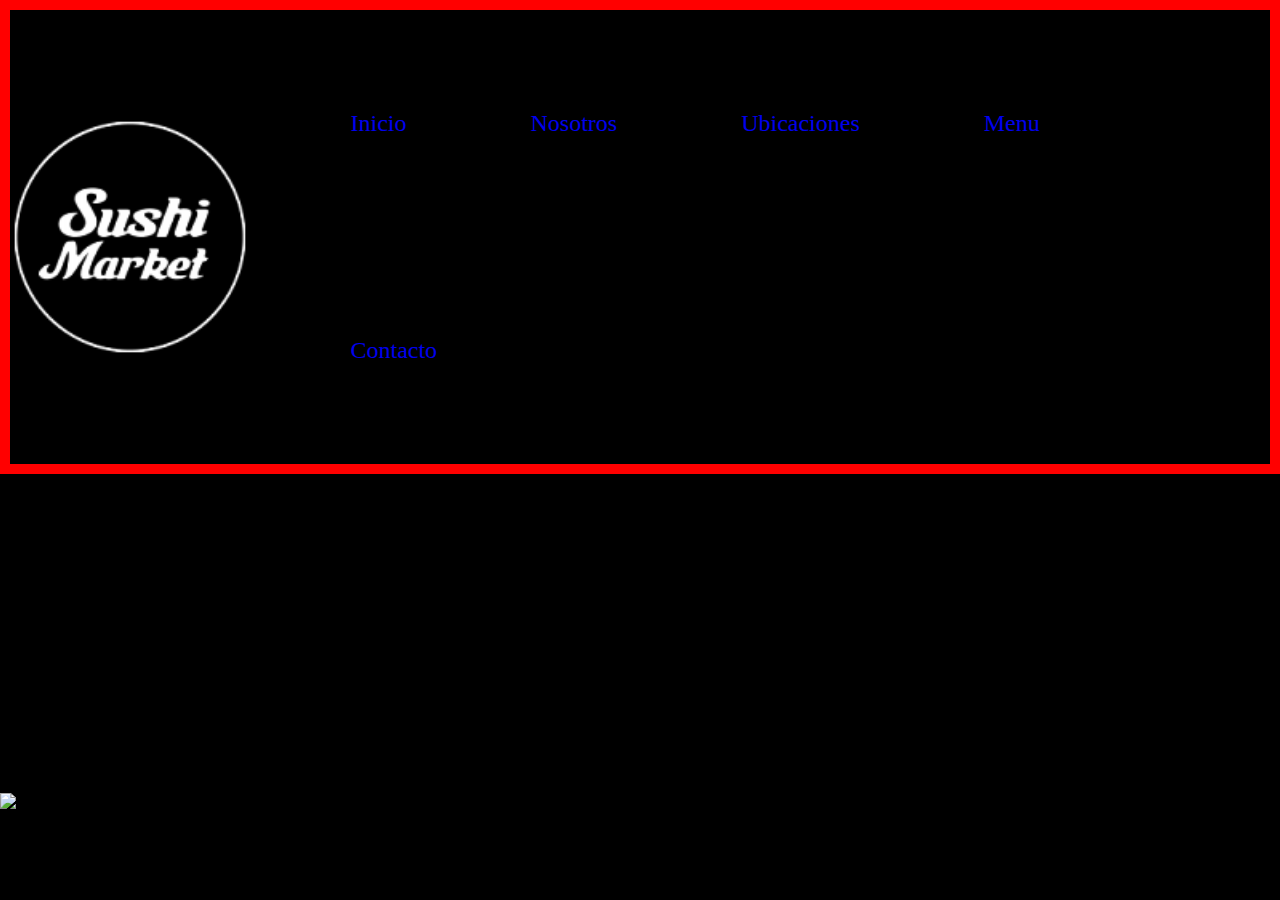
==== index.html @ 40934674 "pre-entrega-sinactualizar" ====
<!DOCTYPE html>
<html lang="en">
<head>
    <meta charset="UTF-8">
    <meta name="viewport" content="width=device-width, initial-scale=1.0">
    <title>Document</title>
    <link rel="stylesheet" href="estilo-css/style.css">
</head>
<body>
    <header>
        <img class="logo" src="img/descarga-removebg-preview.png" alt="logo de sushi market">
<nav>
<ul>
    <li> <a href="index.html">Inicio</a></li>
<li><a href="Nosotros.html">Nosotros</a></li>
<li><a href="ubicaciones.html">Ubicaciones</a></li>
<li><a href="menu.html">Menu</a></li>
<li><a href="contacto.html">Contacto</a></li>
 
</ul>

</nav>

    </header>
    <div>

        <iframe width="560" height="315" src="https://www.youtube.com/embed/UMtjBKEc6a0" title="YouTube video player" frameborder="0" allow="accelerometer; autoplay; clipboard-write; encrypted-media; gyroscope; picture-in-picture; web-share" allowfullscreen></iframe>
    <br>
    <img class="local" src="https://sushimarket.com.co/wp-content/uploads/2019/10/sushi-market-bucaramanga-1-1024x768.jpg" alt="imagen de local">
    </div>
</body>
</html>
---- estilo-css/style.css ----
* {
   margin: 0;
 }

 .logo {
   width: 250px;
   cursor: pointer;
 }

 header {
     display: flex; 
   justify-content: space-between;
   align-items: center;
   border: 10px red solid;

 }

 li {
   display: inline-block;
   padding: 100px 60px;
   font-size: 1.5rem;
 }

 a {
   text-decoration: none;
 }

 body {
   background-color: black;
 }

h1{font-size: 3rem;
color: red;
display: flex;
justify-content: center;
font-family: Cambria, Cochin, Georgia, Times, 'Times New Roman', serif;}
.contenedor{
  width: 800px;
  height: 200px;
  background-color: white;
  margin: 100px;
  border: 3px blue solid;
  font-family: Arial, Helvetica, sans-serif;
}
.baos{margin-left: 1000px ;
margin-bottom: 700px;
width: 200px
;}
.vision{color: black;
border: 2px solid red;
width: 800px;
height: 200px;
margin-top: 200px;
background-color: aqua;
padding: 5px;}
.tempurizado{
  margin-left: 900px;
width: 200px;
height: 200px;
}
.Locales{color: white;
border: 5px solid red;
width: 1200px; height: 1400px;
}
.local2{width: 150px;
height: 150px;
margin-left: 900px;}
.menus{
  color: wheat;
  width: 1200px;
  height: 1200px;
  margin: 10px;
  border: 8px solid red;
}
p{font-family: Arial, Helvetica, sans-serif;
}
.contacto{
  width: 1000px;
  height: 1000px;
  border: 5px solid red;
  color: wheat;
}
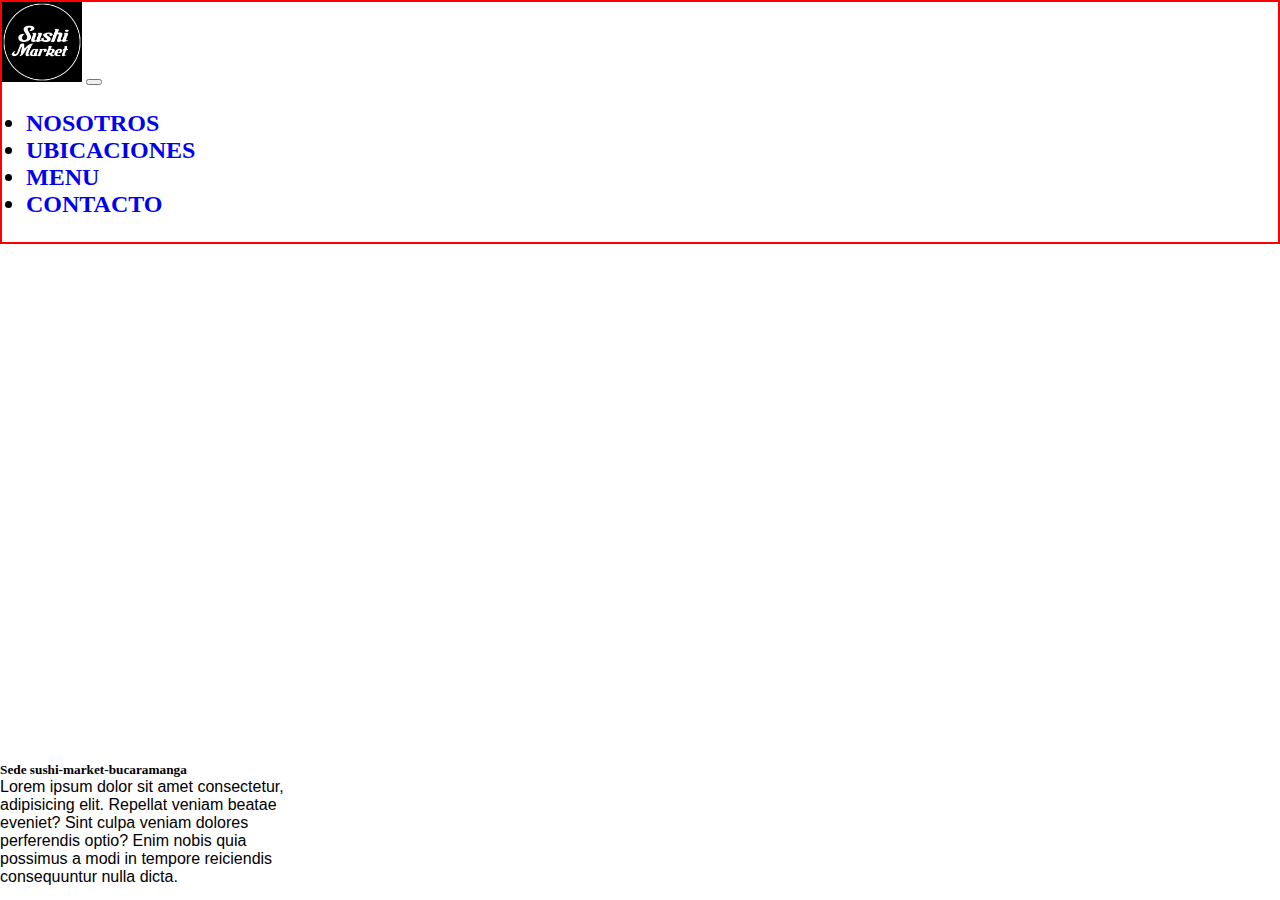
==== commit ce58bf64: "segundapreentrega" ====
--- a/index.html
+++ b/index.html
@@ -1,32 +1,63 @@
 <!DOCTYPE html>
 <html lang="en">
+
 <head>
-    <meta charset="UTF-8">
-    <meta name="viewport" content="width=device-width, initial-scale=1.0">
-    <title>Document</title>
-    <link rel="stylesheet" href="estilo-css/style.css">
+  <meta charset="UTF-8">
+  <meta name="viewport" content="width=device-width, initial-scale=1.0">
+  <title>Sushi market</title>
+  <link href="https://cdn.jsdelivr.net/npm/bootstrap@5.3.1/dist/css/bootstrap.min.css" rel="stylesheet"
+    integrity="sha384-4bw+/aepP/YC94hEpVNVgiZdgIC5+VKNBQNGCHeKRQN+PtmoHDEXuppvnDJzQIu9" crossorigin="anonymous">
+  <link rel="stylesheet" href="estilo-css/style.css">
 </head>
+
 <body>
-    <header>
-        <img class="logo" src="img/descarga-removebg-preview.png" alt="logo de sushi market">
-<nav>
-<ul>
-    <li> <a href="index.html">Inicio</a></li>
-<li><a href="Nosotros.html">Nosotros</a></li>
-<li><a href="ubicaciones.html">Ubicaciones</a></li>
-<li><a href="menu.html">Menu</a></li>
-<li><a href="contacto.html">Contacto</a></li>
- 
-</ul>
+  <header class="navbar navbar-expand-lg navbar bg-black ">
+    <div class="container-fluid">
+      <a class="navbar-brand" href="index.html">
+        <img class="logo" src="img/descarga-removebg-preview.png" alt="logo">
+      </a>
+      <button class="navbar-toggler" type="button" data-bs-toggle="collapse" data-bs-target="#navbarNav"
+        aria-controls="navbarNav" aria-expanded="false" aria-label="Toggle navigation">
+        <span class="navbar-toggler-icon"></span>
+      </button>
+      <nav class="collapse navbar-collapse" id="navbarNav">
+        <ul class="navbar-nav fuentes">
+          <li class="nav-item">
+            <a class="nav-link text-white" aria-current="page" href="Nosotros.html">Nosotros</a>
+          </li>
+          <li class="nav-item">
+            <a class="nav-link text-white" href="ubicaciones.html">Ubicaciones</a>
+          </li>
+          <li class="nav-item">
+            <a class="nav-link text-white" href="menu.html">Menu</a>
+          </li>
+          <li class="nav-item">
+            <a class="nav-link text-white" href="contacto.html">Contacto</a>
+          </li>
+        </ul>
+      </nav>
+    </div>
+  </header>
+  <div>
+  </div>
+  <div class="ratio ratio-16x9">
+    <iframe width="560" height="315" src="https://www.youtube.com/embed/UMtjBKEc6a0" title="YouTube video player"
+      frameborder="0"
+      allow="accelerometer; autoplay; clipboard-write; encrypted-media; gyroscope; picture-in-picture; web-share"
+      allowfullscreen></iframe>
+  </div>
+    <div class="card carta" style="width: 18rem;">
+      <img src="https://sushimarket.com.co/wp-content/uploads/2019/10/sushi-market-bucaramanga-1-1024x768.jpg" class="card-img-top" alt="">
+      <div class="card-body">
+        <h5 class="card-title">Sede sushi-market-bucaramanga</h5>
+        <p class="card-text">Lorem ipsum dolor sit amet consectetur, adipisicing elit. Repellat veniam beatae eveniet? Sint culpa veniam dolores perferendis optio? Enim nobis quia possimus a modi in tempore reiciendis consequuntur nulla dicta.</p>
+        
+      </div>
+    </div>
 
-</nav>
+  <script src="https://cdn.jsdelivr.net/npm/bootstrap@5.3.1/dist/js/bootstrap.bundle.min.js"
+    integrity="sha384-HwwvtgBNo3bZJJLYd8oVXjrBZt8cqVSpeBNS5n7C8IVInixGAoxmnlMuBnhbgrkm"
+    crossorigin="anonymous"></script>
+</body>
 
-    </header>
-    <div>
-
-        <iframe width="560" height="315" src="https://www.youtube.com/embed/UMtjBKEc6a0" title="YouTube video player" frameborder="0" allow="accelerometer; autoplay; clipboard-write; encrypted-media; gyroscope; picture-in-picture; web-share" allowfullscreen></iframe>
-    <br>
-    <img class="local" src="https://sushimarket.com.co/wp-content/uploads/2019/10/sushi-market-bucaramanga-1-1024x768.jpg" alt="imagen de local">
-    </div>
-</body>
 </html>--- a/estilo-css/style.css
+++ b/estilo-css/style.css
@@ -3,31 +3,40 @@
  }
 
  .logo {
-   width: 250px;
+   width: 5rem;
+   height: 5rem;
    cursor: pointer;
+   background-color: black;
  }
 
  header {
      display: flex; 
-   justify-content: space-between;
+   justify-content: start;
    align-items: center;
-   border: 10px red solid;
+   border: 2.5px red solid;
+   background-color: white ;
+  
 
+ 
+ }
+.fuentes{
+font-size: 1.5rem;
+font-family: 'Times New Roman', Times, serif;
+padding: 1.5rem;
+text-transform: uppercase;
+font-weight: bold;
+}
+ .fuentes li a:hover{
+  background-color: red;
+  color: antiquewhite;
  }
 
- li {
-   display: inline-block;
-   padding: 100px 60px;
-   font-size: 1.5rem;
- }
 
  a {
    text-decoration: none;
  }
 
- body {
-   background-color: black;
- }
+
 
 h1{font-size: 3rem;
 color: red;
@@ -73,10 +82,17 @@
   border: 8px solid red;
 }
 p{font-family: Arial, Helvetica, sans-serif;
+  color: black;
 }
 .contacto{
   width: 1000px;
   height: 1000px;
   border: 5px solid red;
   color: wheat;
-}+}
+iframe{
+  width: 500px;
+  height: 500px;
+  display: flex;
+  justify-content: center;
+}
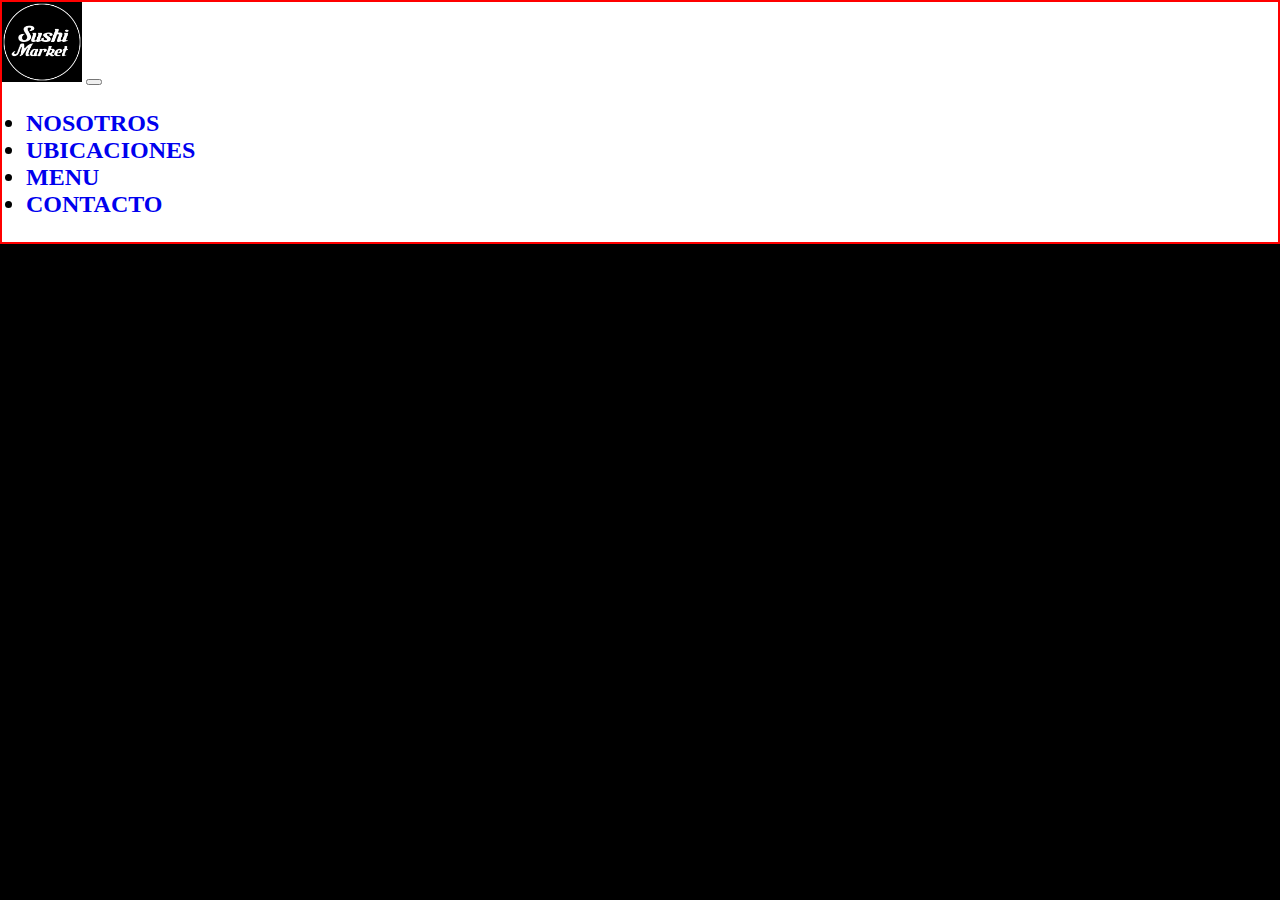
==== commit 709334ff: "segundapreentregafinal" ====
--- a/index.html
+++ b/index.html
@@ -7,10 +7,10 @@
   <title>Sushi market</title>
   <link href="https://cdn.jsdelivr.net/npm/bootstrap@5.3.1/dist/css/bootstrap.min.css" rel="stylesheet"
     integrity="sha384-4bw+/aepP/YC94hEpVNVgiZdgIC5+VKNBQNGCHeKRQN+PtmoHDEXuppvnDJzQIu9" crossorigin="anonymous">
-  <link rel="stylesheet" href="estilo-css/style.css">
+<link rel="stylesheet" href="estilo-css/style.css">
 </head>
 
-<body>
+<body class="index">
   <header class="navbar navbar-expand-lg navbar bg-black ">
     <div class="container-fluid">
       <a class="navbar-brand" href="index.html">
@@ -40,13 +40,14 @@
   </header>
   <div>
   </div>
-  <div class="ratio ratio-16x9">
-    <iframe width="560" height="315" src="https://www.youtube.com/embed/UMtjBKEc6a0" title="YouTube video player"
+  <div class="ratio ratio-21x9 mb-3 video">
+    <iframe class="video mx-auto" width="560" height="315" src="https://www.youtube.com/embed/UMtjBKEc6a0" title="YouTube video player"
       frameborder="0"
       allow="accelerometer; autoplay; clipboard-write; encrypted-media; gyroscope; picture-in-picture; web-share"
       allowfullscreen></iframe>
   </div>
-    <div class="card carta" style="width: 18rem;">
+
+    <div class="card mx-auto" style="width: 20rem;">
       <img src="https://sushimarket.com.co/wp-content/uploads/2019/10/sushi-market-bucaramanga-1-1024x768.jpg" class="card-img-top" alt="">
       <div class="card-body">
         <h5 class="card-title">Sede sushi-market-bucaramanga</h5>
--- a/estilo-css/style.css
+++ b/estilo-css/style.css
@@ -51,22 +51,11 @@
   border: 3px blue solid;
   font-family: Arial, Helvetica, sans-serif;
 }
-.baos{margin-left: 1000px ;
-margin-bottom: 700px;
-width: 200px
-;}
-.vision{color: black;
-border: 2px solid red;
-width: 800px;
-height: 200px;
-margin-top: 200px;
-background-color: aqua;
-padding: 5px;}
-.tempurizado{
-  margin-left: 900px;
-width: 200px;
-height: 200px;
+
+.historia{
+  padding: 10px 10px;
 }
+
 .Locales{color: white;
 border: 5px solid red;
 width: 1200px; height: 1400px;
@@ -75,11 +64,8 @@
 height: 150px;
 margin-left: 900px;}
 .menus{
-  color: wheat;
-  width: 1200px;
-  height: 1200px;
-  margin: 10px;
-  border: 8px solid red;
+  display: grid
+  -ms-inline-grid
 }
 p{font-family: Arial, Helvetica, sans-serif;
   color: black;
@@ -90,9 +76,30 @@
   border: 5px solid red;
   color: wheat;
 }
-iframe{
-  width: 500px;
-  height: 500px;
-  display: flex;
-  justify-content: center;
+
+
+.index{
+  background-color: black;
 }
+.carta{
+  border-radius: 1rem red solid;}
+  .video{
+    padding: 30px;
+  }
+  .carta{
+    padding: 100px;
+    color: aliceblue;
+    background-color: black;
+    border: 2px red solid;
+  }
+  .productos{
+    padding: 10px 10px;
+    margin-bottom: 10px;
+  }
+  .mision{
+    padding: 10px 10px;
+    margin-top: 20px; ;
+  }
+  .vision{
+    border: 2px white solid;
+  }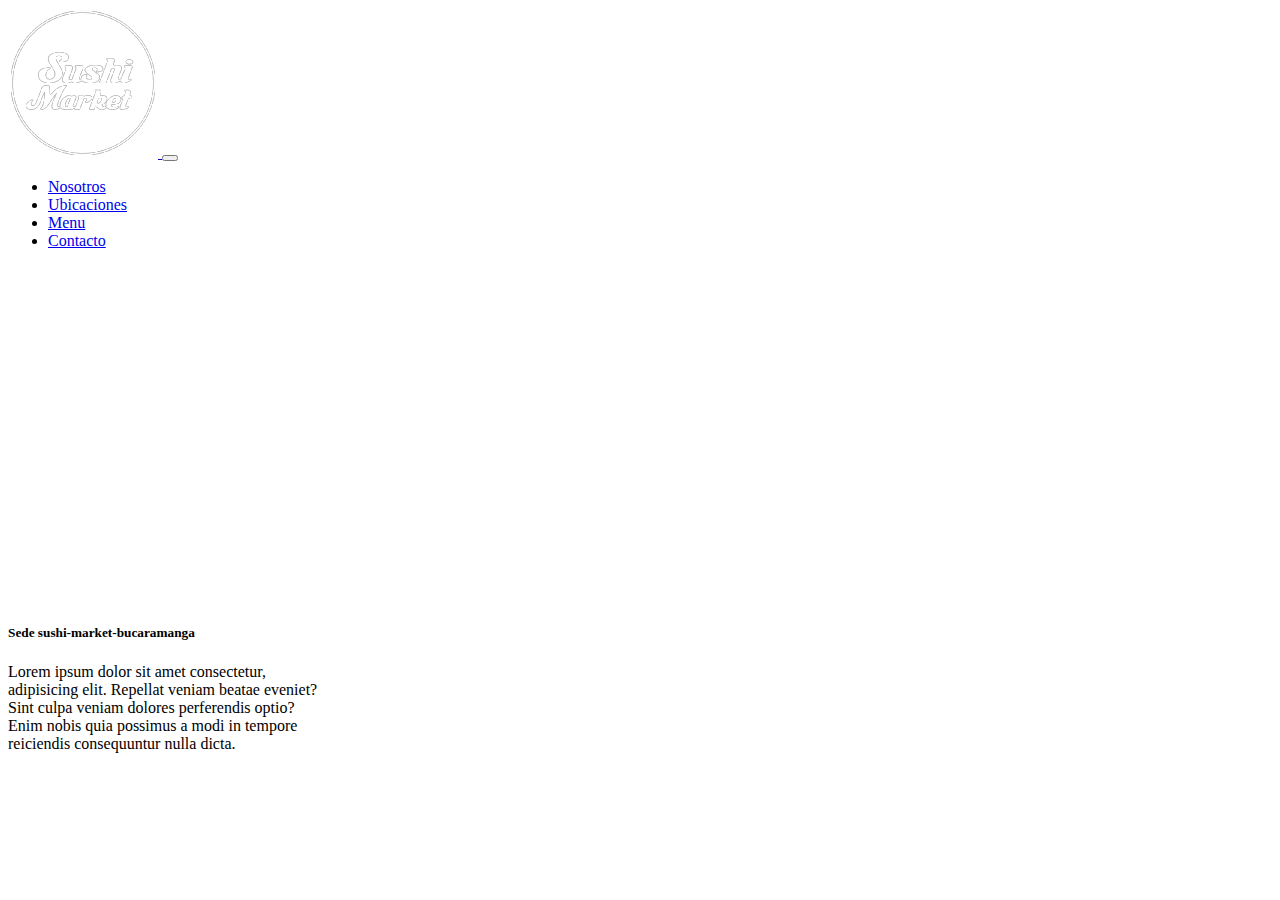
==== commit 21a97a22: "preentrega3scss" ====
--- a/index.html
+++ b/index.html
@@ -7,7 +7,7 @@
   <title>Sushi market</title>
   <link href="https://cdn.jsdelivr.net/npm/bootstrap@5.3.1/dist/css/bootstrap.min.css" rel="stylesheet"
     integrity="sha384-4bw+/aepP/YC94hEpVNVgiZdgIC5+VKNBQNGCHeKRQN+PtmoHDEXuppvnDJzQIu9" crossorigin="anonymous">
-<link rel="stylesheet" href="estilo-css/style.css">
+    <link rel="stylesheet" href="css/estilo.css">
 </head>
 
 <body class="index">
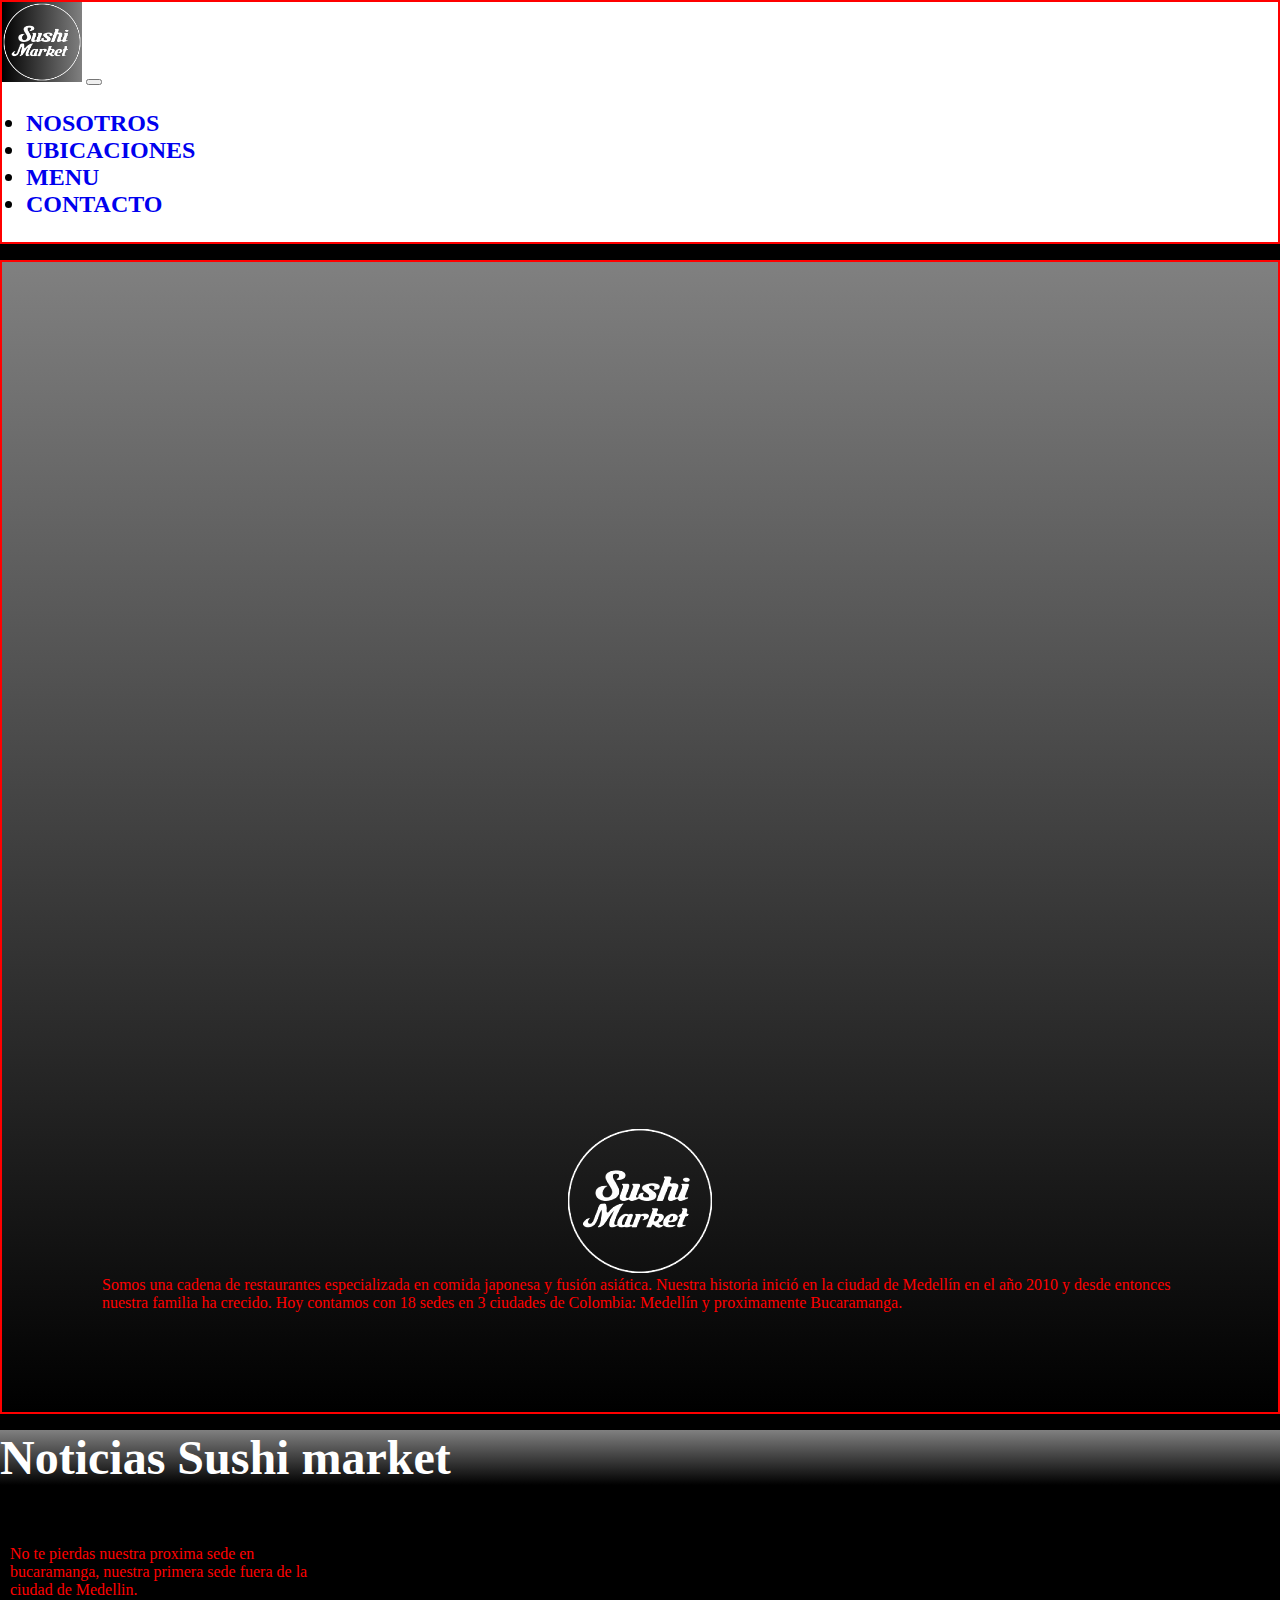
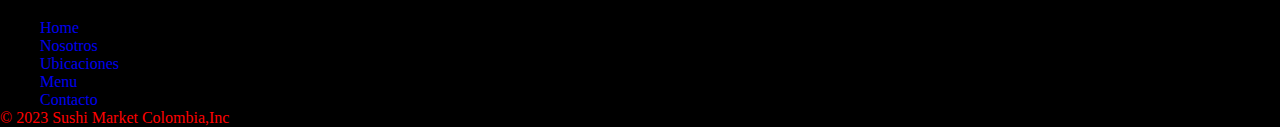
==== commit a4bbbeab: "proyecto-terminado" ====
--- a/index.html
+++ b/index.html
@@ -4,14 +4,16 @@
 <head>
   <meta charset="UTF-8">
   <meta name="viewport" content="width=device-width, initial-scale=1.0">
+  <meta name="description"
+    content="sushi-market-medellin, variedad de comida asiática de calidad catalogada como la mejor de la ciudad">
   <title>Sushi market</title>
   <link href="https://cdn.jsdelivr.net/npm/bootstrap@5.3.1/dist/css/bootstrap.min.css" rel="stylesheet"
     integrity="sha384-4bw+/aepP/YC94hEpVNVgiZdgIC5+VKNBQNGCHeKRQN+PtmoHDEXuppvnDJzQIu9" crossorigin="anonymous">
-    <link rel="stylesheet" href="css/estilo.css">
+  <link rel="stylesheet" href="css/estilo.css">
 </head>
 
 <body class="index">
-  <header class="navbar navbar-expand-lg navbar bg-black ">
+  <header class="navbar navbar-expand-lg navbar bg-black">
     <div class="container-fluid">
       <a class="navbar-brand" href="index.html">
         <img class="logo" src="img/descarga-removebg-preview.png" alt="logo">
@@ -23,7 +25,7 @@
       <nav class="collapse navbar-collapse" id="navbarNav">
         <ul class="navbar-nav fuentes">
           <li class="nav-item">
-            <a class="nav-link text-white" aria-current="page" href="Nosotros.html">Nosotros</a>
+            <a class="nav-link text-white" aria-current="page" href="nosotros.html">Nosotros</a>
           </li>
           <li class="nav-item">
             <a class="nav-link text-white" href="ubicaciones.html">Ubicaciones</a>
@@ -38,24 +40,53 @@
       </nav>
     </div>
   </header>
+  <div class="container col-xxl-8 px-4 py-5 carta caja2">
+    <div class="row flex-lg-row-reverse align-items-center g-5 py-5">
+      <div class="col-10 col-sm-8 col-lg-6">
+        <div class="ratio ratio-1x1 mb-3 video">
+          <iframe class="video mx-auto" width="560" height="600" src="https://www.youtube.com/embed/UMtjBKEc6a0"
+            title="YouTube video player" frameborder="0"
+            allow="accelerometer; autoplay; clipboard-write; encrypted-media; gyroscope; picture-in-picture; web-share"
+            allowfullscreen></iframe>
+        </div>
+      </div>
+      <div class="col-lg-6">
+        <h1 class="display-5 fw-bold text-body-emphasis lh-1 mb-3"><img src="./img/descarga-removebg-preview.png" alt=""></h1>
+        <p class="lead text-white">Somos una cadena de restaurantes especializada en comida japonesa y fusión asiática. Nuestra historia inició en la ciudad de Medellín en el año 2010 y desde entonces nuestra familia ha crecido. Hoy contamos con 18 sedes en 3 ciudades de Colombia: Medellín y proximamente Bucaramanga.</p>
+        <div class="d-grid gap-2 d-md-flex justify-content-md-start">
+          
+        </div>
+      </div>
+    </div>
+  </div>
   <div>
   </div>
-  <div class="ratio ratio-21x9 mb-3 video">
-    <iframe class="video mx-auto" width="560" height="315" src="https://www.youtube.com/embed/UMtjBKEc6a0" title="YouTube video player"
-      frameborder="0"
-      allow="accelerometer; autoplay; clipboard-write; encrypted-media; gyroscope; picture-in-picture; web-share"
-      allowfullscreen></iframe>
+ <h4 class="text-center"> Noticias Sushi market</h4>
+
+  <div class="card mx-auto carta2" style="width: 20rem;">
+    <img src="https://sushimarket.com.co/wp-content/uploads/2019/10/sushi-market-bucaramanga-1-1024x768.jpg"
+      class="card-img-top" alt="">
+    <div class="card-body">
+      <h5 class="card-title">Sede sushi-market-bucaramanga</h5>
+      <p class="card-text"> No te pierdas nuestra proxima sede en bucaramanga, nuestra primera sede fuera de la ciudad
+        de Medellin.</p>
+
+    </div>
   </div>
-
-    <div class="card mx-auto" style="width: 20rem;">
-      <img src="https://sushimarket.com.co/wp-content/uploads/2019/10/sushi-market-bucaramanga-1-1024x768.jpg" class="card-img-top" alt="">
-      <div class="card-body">
-        <h5 class="card-title">Sede sushi-market-bucaramanga</h5>
-        <p class="card-text">Lorem ipsum dolor sit amet consectetur, adipisicing elit. Repellat veniam beatae eveniet? Sint culpa veniam dolores perferendis optio? Enim nobis quia possimus a modi in tempore reiciendis consequuntur nulla dicta.</p>
-        
-      </div>
+  <footer>
+    <div class="container">
+      <footer class="py-3 my-4">
+        <ul class="nav justify-content-center border-bottom pb-3 mb-3">
+          <li class="nav-item"><a href="index.html" class="nav-link px-2 text-white">Home</a></li>
+          <li class="nav-item"><a href="nosotros.html" class="nav-link px-2 text-white">Nosotros</a></li>
+          <li class="nav-item"><a href="ubicaciones.html" class="nav-link px-2 text-white">Ubicaciones</a></li>
+          <li class="nav-item"><a href="menu.html" class="nav-link px-2 text-white">Menu</a></li>
+          <li class="nav-item"><a href="contacto.html" class="nav-link px-2 text-white">Contacto</a></li>
+        </ul>
+        <p class="text-center text-body-secondary">© 2023 Sushi Market Colombia,Inc</p>
+      </footer>
     </div>
-
+  </footer>
   <script src="https://cdn.jsdelivr.net/npm/bootstrap@5.3.1/dist/js/bootstrap.bundle.min.js"
     integrity="sha384-HwwvtgBNo3bZJJLYd8oVXjrBZt8cqVSpeBNS5n7C8IVInixGAoxmnlMuBnhbgrkm"
     crossorigin="anonymous"></script>
--- a/css/estilo.css
+++ b/css/estilo.css
@@ -0,0 +1,150 @@
+header {
+  display: flex;
+  justify-content: start;
+  align-items: center;
+  border: 2.5px red solid;
+  background-color: white;
+}
+header .logo {
+  width: 5rem;
+  height: 5rem;
+  cursor: pointer;
+  background: linear-gradient(to right, black, gray);
+}
+header li a:hover {
+  background-color: red;
+  color: antiquewhite;
+}
+
+* {
+  margin: 0;
+}
+
+.fuentes {
+  font-size: 1.5rem;
+  font-family: "Times New Roman", Times, serif;
+  padding: 1.5rem;
+  text-transform: uppercase;
+  font-weight: bold;
+}
+
+a {
+  text-decoration: none;
+}
+
+h1 {
+  font-size: 3rem;
+  color: red;
+  display: flex;
+  justify-content: center;
+  font-family: Cambria, Cochin, Georgia, Times, "Times New Roman", serif;
+}
+
+.contenedor {
+  width: 800px;
+  height: 200px;
+  background-color: white;
+  margin: 100px;
+  border: 3px blue solid;
+  font-family: Arial, Helvetica, sans-serif;
+}
+
+.historia {
+  padding: 10px 10px;
+}
+
+.locales1 {
+  color: white;
+  border: 5px solid red;
+  width: 1200px;
+  height: 1700px;
+}
+
+.menus {
+  margin: 50px 50px;
+  padding: 10px 10px;
+}
+
+p {
+  font-size: 1rem;
+  font-family: "Times New Roman", Times, serif;
+  color: red;
+}
+
+.contacto {
+  width: 1000px;
+  height: 1000px;
+  border: 5px solid red;
+  color: wheat;
+}
+
+.index {
+  background-color: black;
+}
+
+.carta {
+  border-radius: 1rem red solid;
+  margin-top: 1rem;
+}
+
+.card {
+  padding: 10px;
+  margin-bottom: 10px;
+}
+
+.video {
+  padding: 40px;
+}
+
+.carta {
+  padding: 100px;
+  color: aliceblue;
+  background-color: black;
+  border: 2px red solid;
+}
+
+.productos {
+  margin-left: 2px;
+  margin-right: 2px;
+}
+
+.mision {
+  padding: 10px 10px;
+  margin-top: 20px;
+}
+
+.vision {
+  border: 2px white solid;
+  background: radial-gradient(circular, red, black);
+}
+
+.locales {
+  width: 200px;
+  height: 200px;
+}
+
+.carta2 {
+  margin-top: 1rem;
+}
+
+h3 {
+  background: linear-gradient(white, red);
+}
+
+.footer {
+  background-color: black;
+}
+
+.caja2 {
+  background: linear-gradient(gray, black);
+}
+
+h4 {
+  background: linear-gradient(gray, black);
+  color: white;
+  font-size: 3rem;
+  margin-top: 1rem;
+  margin-bottom: 1rem;
+}
+
+/*# sourceMappingURL=estilo.css.map */
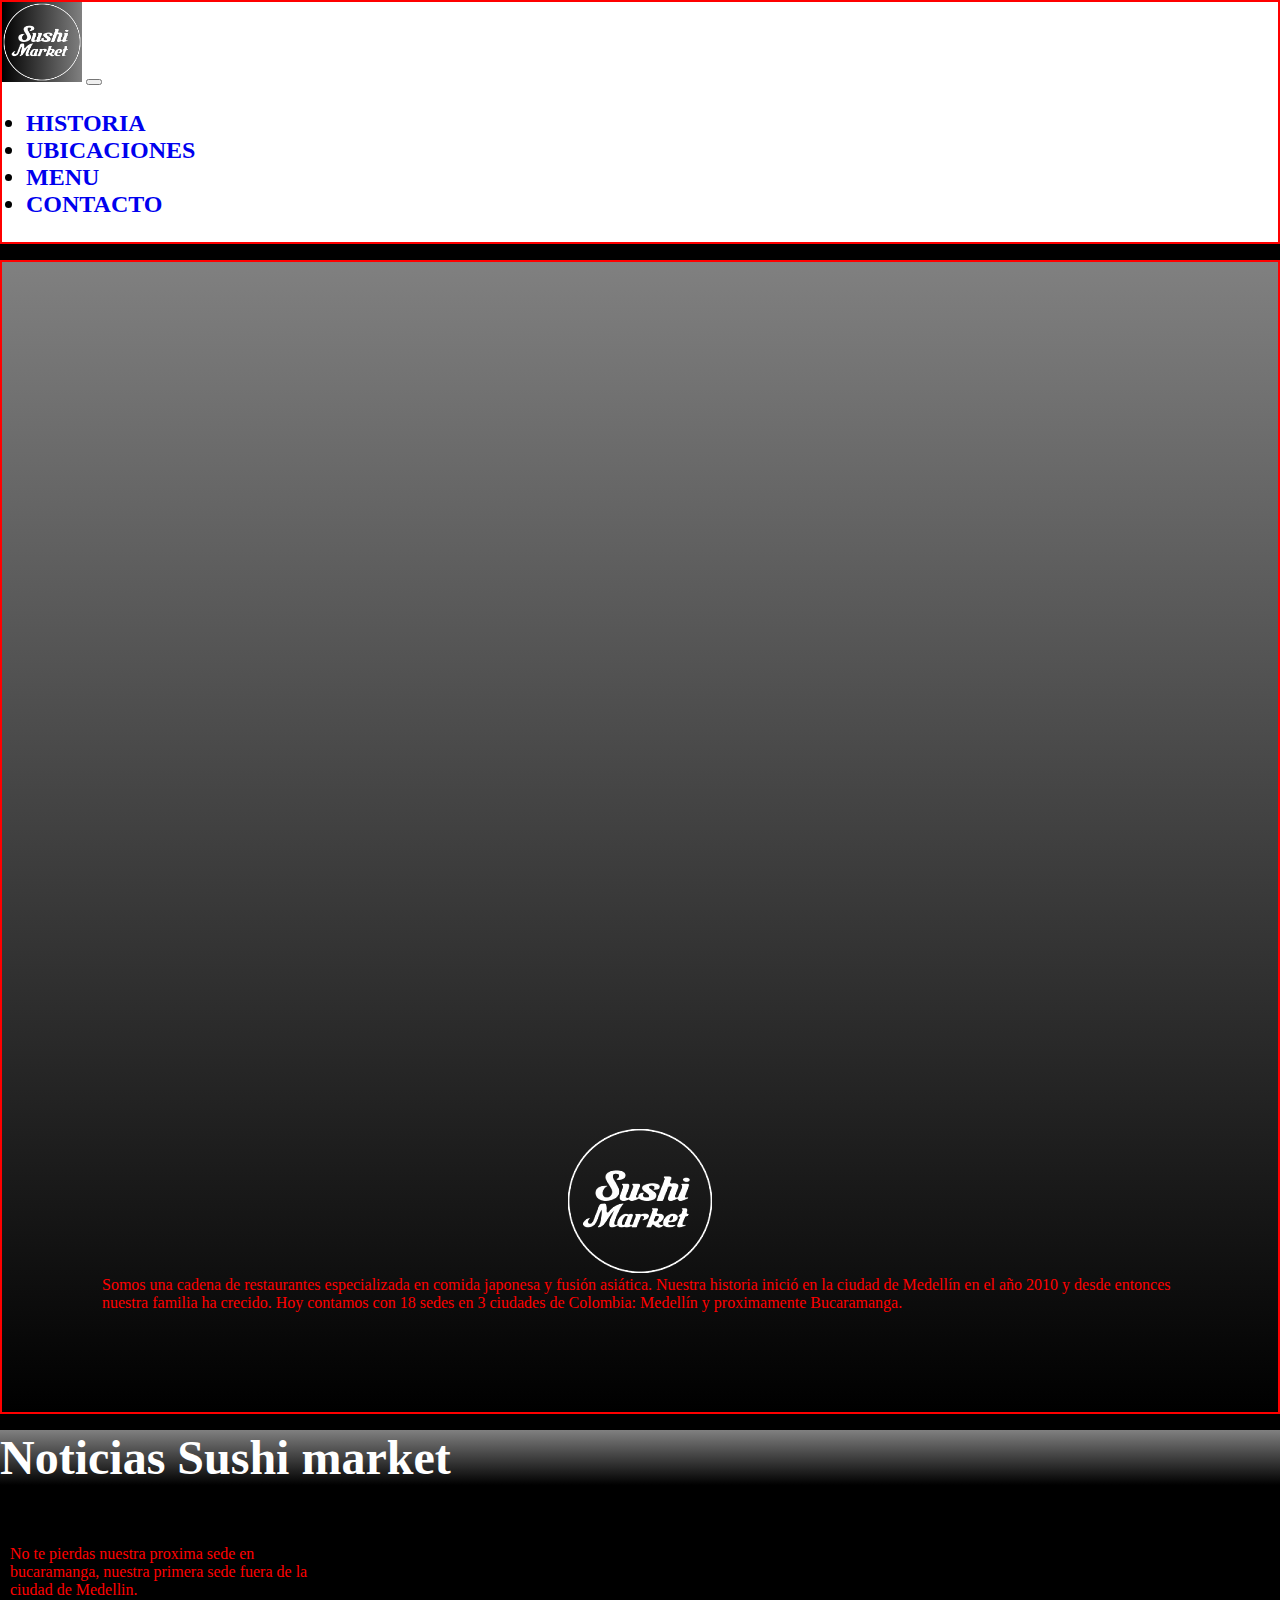
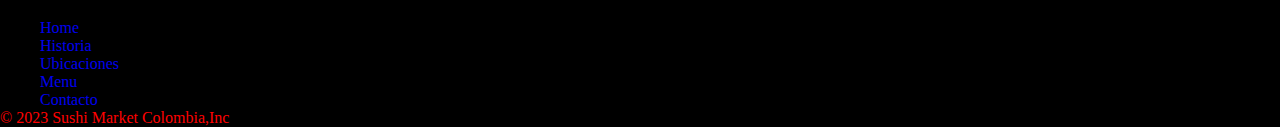
==== commit 09967f09: "proyecto-terminado2" ====
--- a/index.html
+++ b/index.html
@@ -25,7 +25,7 @@
       <nav class="collapse navbar-collapse" id="navbarNav">
         <ul class="navbar-nav fuentes">
           <li class="nav-item">
-            <a class="nav-link text-white" aria-current="page" href="nosotros.html">Nosotros</a>
+            <a class="nav-link text-white" aria-current="page" href="historia.html">Historia</a>
           </li>
           <li class="nav-item">
             <a class="nav-link text-white" href="ubicaciones.html">Ubicaciones</a>
@@ -51,17 +51,20 @@
         </div>
       </div>
       <div class="col-lg-6">
-        <h1 class="display-5 fw-bold text-body-emphasis lh-1 mb-3"><img src="./img/descarga-removebg-preview.png" alt=""></h1>
-        <p class="lead text-white">Somos una cadena de restaurantes especializada en comida japonesa y fusión asiática. Nuestra historia inició en la ciudad de Medellín en el año 2010 y desde entonces nuestra familia ha crecido. Hoy contamos con 18 sedes en 3 ciudades de Colombia: Medellín y proximamente Bucaramanga.</p>
+        <h1 class="display-5 fw-bold text-body-emphasis lh-1 mb-3"><img src="./img/descarga-removebg-preview.png"
+            alt=""></h1>
+        <p class="lead text-white">Somos una cadena de restaurantes especializada en comida japonesa y fusión asiática.
+          Nuestra historia inició en la ciudad de Medellín en el año 2010 y desde entonces nuestra familia ha crecido.
+          Hoy contamos con 18 sedes en 3 ciudades de Colombia: Medellín y proximamente Bucaramanga.</p>
         <div class="d-grid gap-2 d-md-flex justify-content-md-start">
-          
+
         </div>
       </div>
     </div>
   </div>
   <div>
   </div>
- <h4 class="text-center"> Noticias Sushi market</h4>
+  <h4 class="text-center"> Noticias Sushi market</h4>
 
   <div class="card mx-auto carta2" style="width: 20rem;">
     <img src="https://sushimarket.com.co/wp-content/uploads/2019/10/sushi-market-bucaramanga-1-1024x768.jpg"
@@ -78,7 +81,7 @@
       <footer class="py-3 my-4">
         <ul class="nav justify-content-center border-bottom pb-3 mb-3">
           <li class="nav-item"><a href="index.html" class="nav-link px-2 text-white">Home</a></li>
-          <li class="nav-item"><a href="nosotros.html" class="nav-link px-2 text-white">Nosotros</a></li>
+          <li class="nav-item"><a href="historia.html" class="nav-link px-2 text-white">Historia</a></li>
           <li class="nav-item"><a href="ubicaciones.html" class="nav-link px-2 text-white">Ubicaciones</a></li>
           <li class="nav-item"><a href="menu.html" class="nav-link px-2 text-white">Menu</a></li>
           <li class="nav-item"><a href="contacto.html" class="nav-link px-2 text-white">Contacto</a></li>
